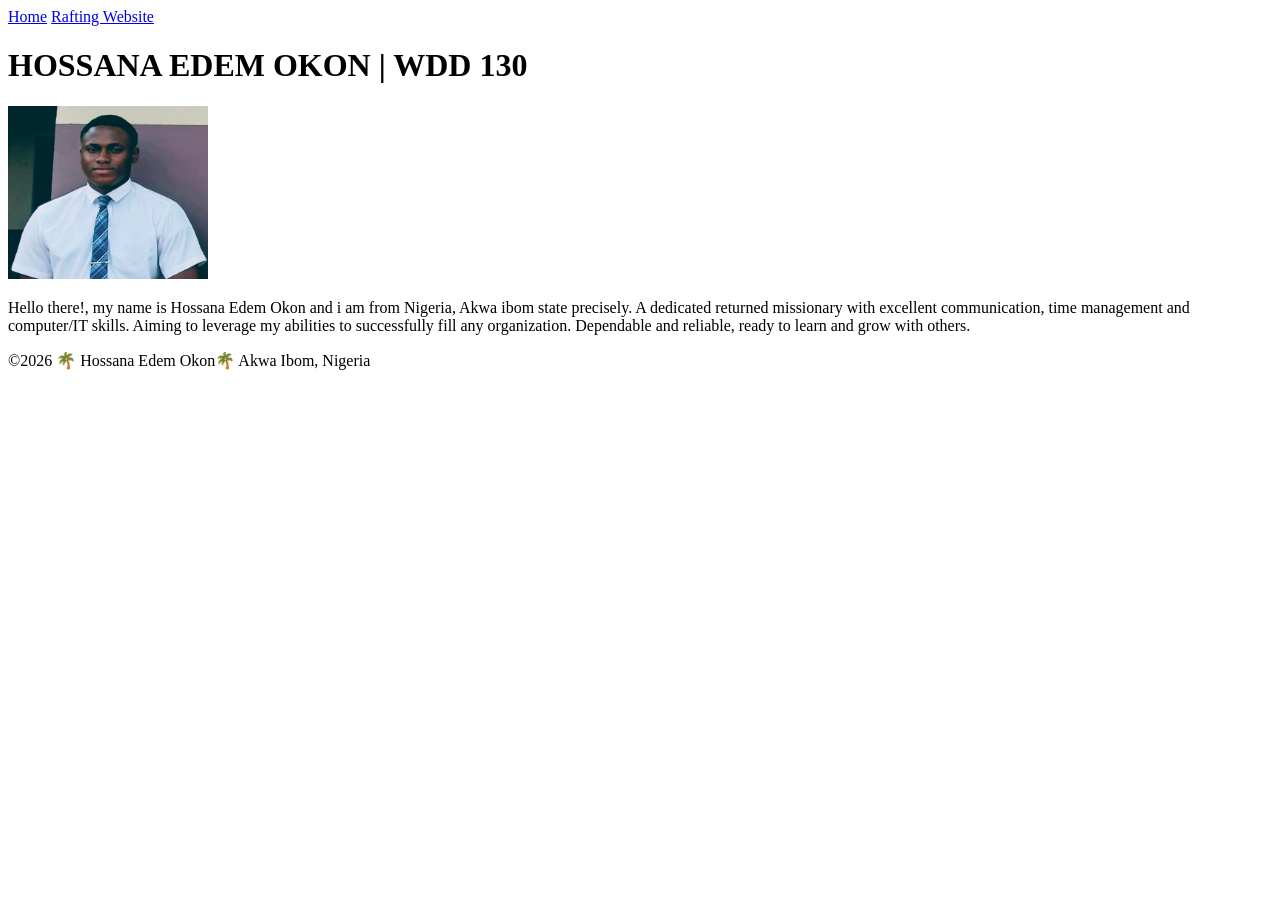
==== index.html @ f8dc6724 "commit" ====
<!DOCTYPE html>
<html lang="en">

<head>
    <meta charset="UTF-8">
    <meta name="viewport" content="width=device-width, initial-scale=1.0">
    <title>HOSSANA EDEM OKON | WDD 130</title>
</head>

<body>
    <header>
        <nav>
            <a href="#">Home</a>
            <a href="wwr/">Rafting Website</a>
        </nav>
    </header>
    <main>
        <h1> HOSSANA EDEM OKON | WDD 130</h1>
        <img src="images/profile.jpg" alt="Hossana Edem Okon Profile Picture" width="200">
        <p>Hello there!, my name is Hossana Edem Okon and i am from Nigeria, Akwa ibom state
            precisely.
            A dedicated returned missionary with excellent communication, time
            management and computer/IT skills. Aiming to leverage my abilities to successfully
            fill any organization. Dependable and reliable, ready to learn and
            grow with others.</p>
    </main>
    <footer>
        <p>©2026 🌴 Hossana Edem Okon🌴 Akwa Ibom, Nigeria</p>
    </footer>

</body>

</html>
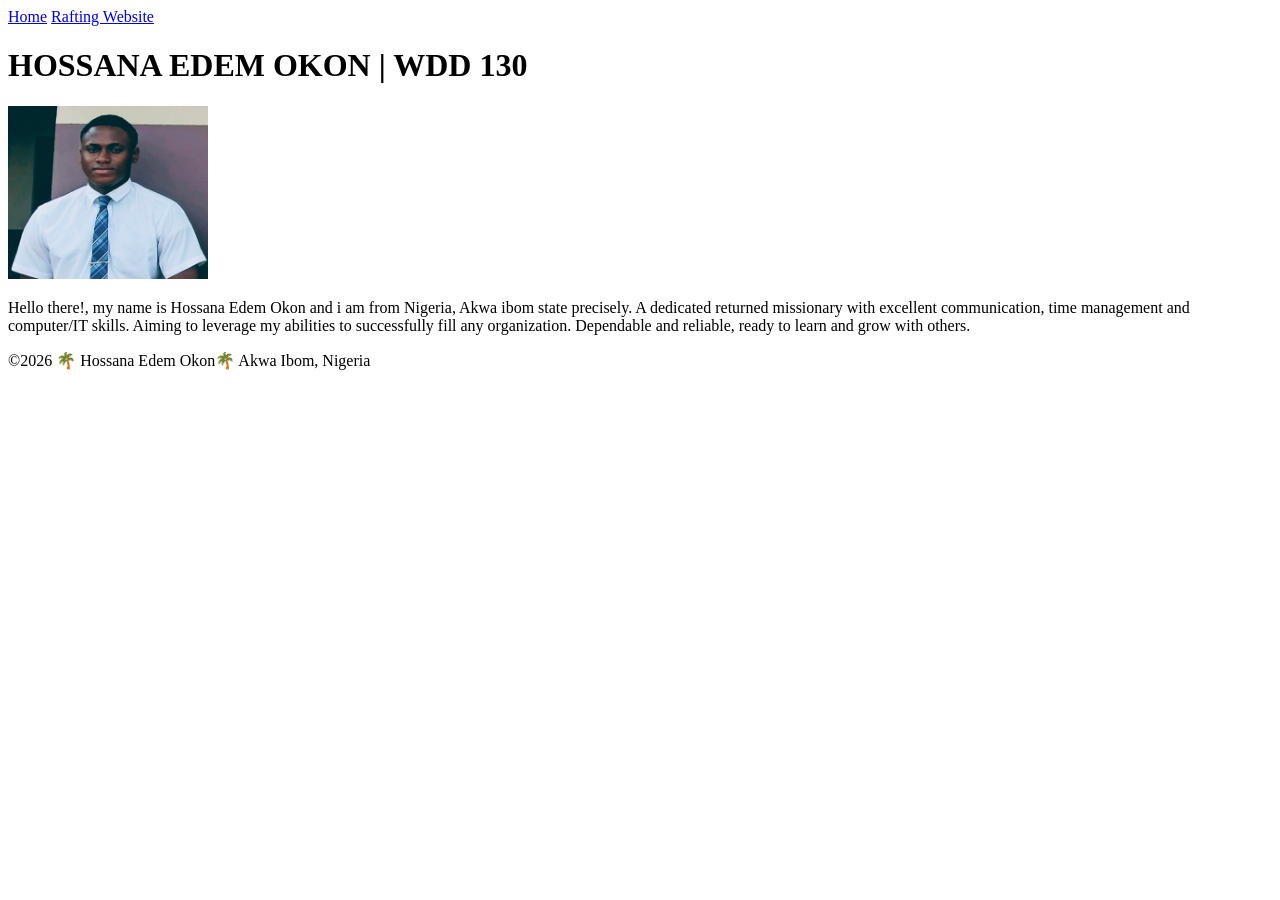
==== commit 908f7946: "commit" ====
--- a/index.html
+++ b/index.html
@@ -2,6 +2,7 @@
 <html lang="en">
 
 <head>
+    <link rel="stylesheet" href="styles/styles.css">
     <meta charset="UTF-8">
     <meta name="viewport" content="width=device-width, initial-scale=1.0">
     <title>HOSSANA EDEM OKON | WDD 130</title>
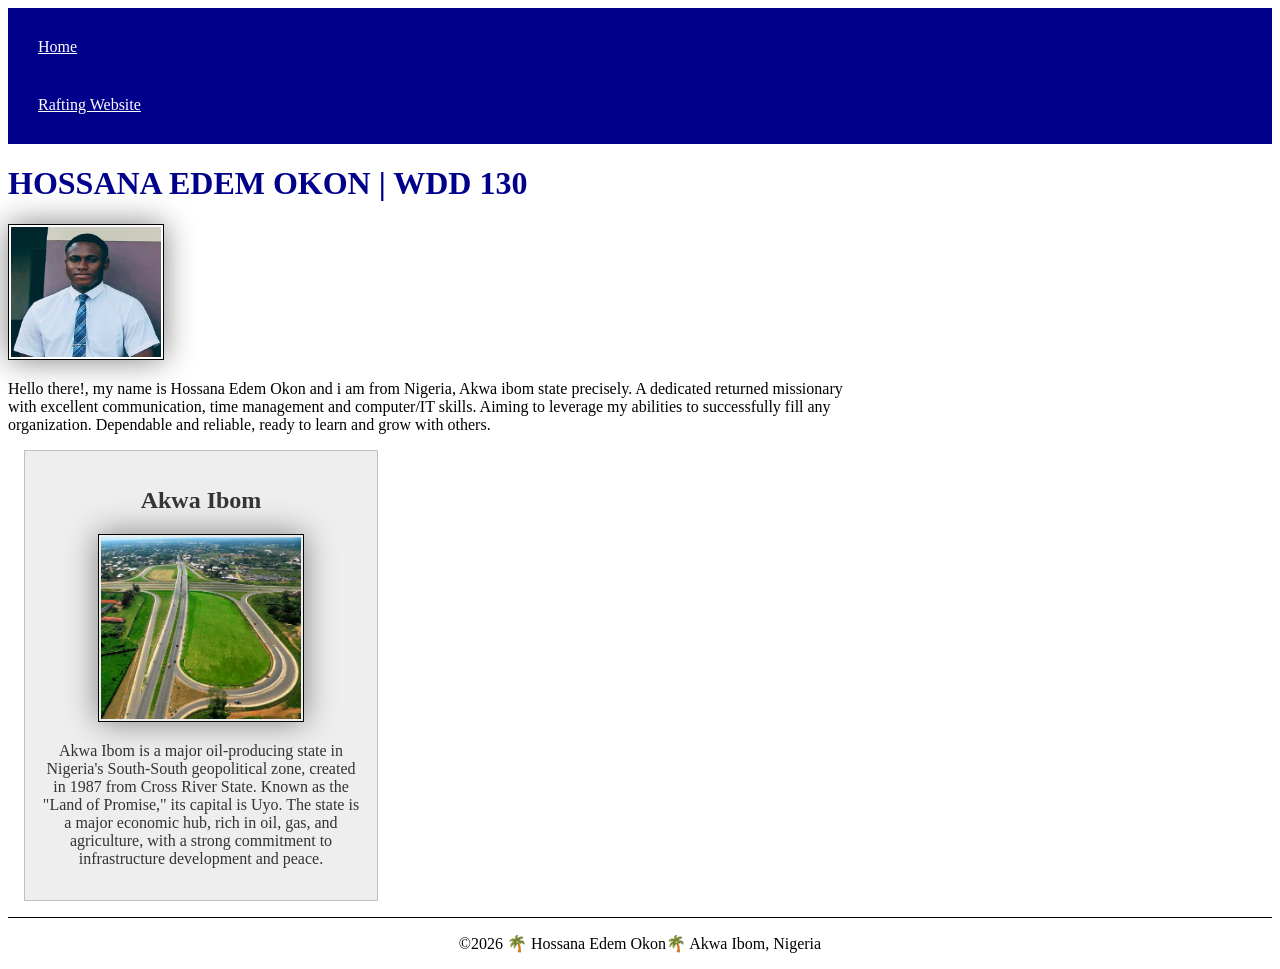
==== commit 817d49ee: "commit" ====
--- a/index.html
+++ b/index.html
@@ -6,6 +6,9 @@
     <meta charset="UTF-8">
     <meta name="viewport" content="width=device-width, initial-scale=1.0">
     <title>HOSSANA EDEM OKON | WDD 130</title>
+    <meta name="description"
+      content="Describe your home page here using keywords like your name, the course, the purpose of the page.">
+    <meta name="author" content="Hossana Edem Okon">
 </head>
 
 <body>
@@ -25,6 +28,17 @@
             fill any organization. Dependable and reliable, ready to learn and
             grow with others.</p>
     </main>
+    <aside>
+        <h2> Akwa Ibom</h2>
+        <img src="images/Akwa ibom.jpg" alt="Akwa Ibom view">
+        <p>Akwa Ibom is a major oil-producing state in Nigeria's South-South geopolitical zone,
+            created in 1987
+            from Cross River State. Known as the "Land of Promise," its capital is Uyo. The state is
+            a major
+            economic hub, rich in oil, gas, and agriculture, with a strong commitment to
+            infrastructure
+            development and peace. </p>
+    </aside>
     <footer>
         <p>©2026 🌴 Hossana Edem Okon🌴 Akwa Ibom, Nigeria</p>
     </footer>
--- a/styles/styles.css
+++ b/styles/styles.css
@@ -0,0 +1,57 @@
+nav {
+    background-color: darkblue;
+    padding: 10px;
+}
+
+nav a {
+    color: white;
+    display: block;
+    padding: 20px;
+}
+
+h1 {
+    color: darkblue;
+}
+
+img {
+    width: 150px;
+    height: auto;
+    border: 1px solid black;
+    padding: 2px;
+    box-shadow: 0 0 30px gray;
+}
+
+main {
+    max-width: 840px;
+}
+
+aside {
+    width: 20rem;
+    margin: 1rem;
+    border: 1px solid rgb(0 0 0 / 0.2);
+    /* 1 */
+    padding: 1rem;
+    background-color: #eee;
+    color: #333;
+    text-align: center;
+}
+
+aside img {
+    width: 200px;
+    height: auto;
+}
+
+main img {
+    width: 150px;
+    height: auto;
+}
+
+p {
+    padding: 0px;
+}
+
+footer {
+    margin-top: 15px;
+    border-top: 1px solid #000;
+    text-align: center;
+}
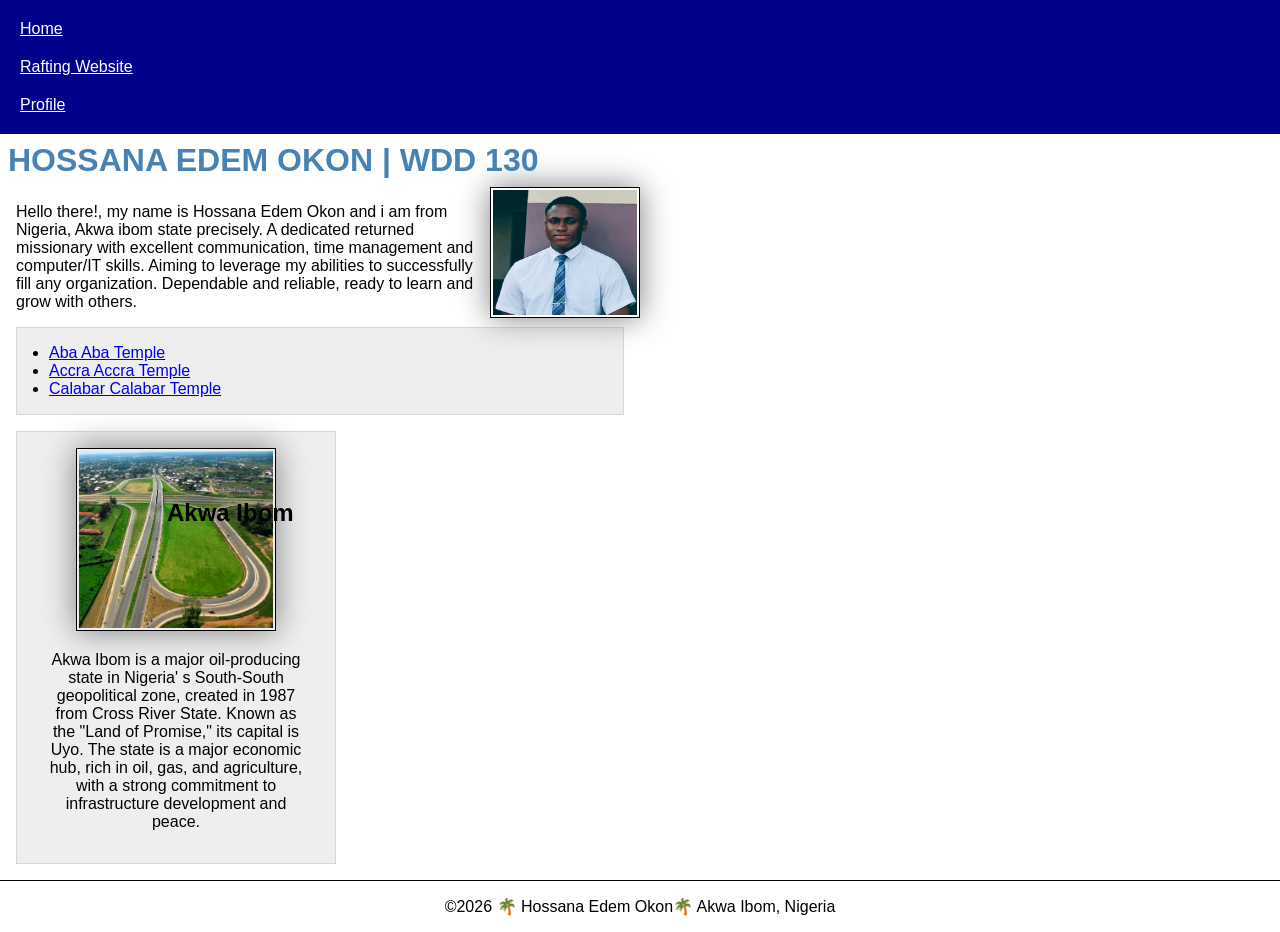
==== commit 0cd32da5: "commit" ====
--- a/index.html
+++ b/index.html
@@ -1,3 +1,4 @@
+<!-- 18 May 2026-->
 <!DOCTYPE html>
 <html lang="en">
 
@@ -9,6 +10,9 @@
     <meta name="description"
       content="Describe your home page here using keywords like your name, the course, the purpose of the page.">
     <meta name="author" content="Hossana Edem Okon">
+    <link rel="preconnect" href="https://fonts.googleapis.com">
+    <link rel="preconnect" href="https://fonts.gstatic.com" crossorigin>
+    <link href="https://fonts.googleapis.com/css2?family==Roboto&display=swap" rel="stylesheet">
 </head>
 
 <body>
@@ -16,6 +20,7 @@
         <nav>
             <a href="#">Home</a>
             <a href="wwr/">Rafting Website</a>
+            <a href="https://www.linkedin.com/in/hossana-okon-4aba1229a/"> Profile</a>
         </nav>
     </header>
     <main>
@@ -27,17 +32,29 @@
             management and computer/IT skills. Aiming to leverage my abilities to successfully
             fill any organization. Dependable and reliable, ready to learn and
             grow with others.</p>
+        <ul class="box indent">
+            <li><a href="https://www.churchofjesuschrist.org/temples/details/aba-nigeria-temple?lang=eng" ''''''
+                  target="_blank">Aba
+                    Aba Temple</a> </li>
+
+            <li><a href="https://www.churchofjesuschrist.org/temples/details/accra-ghana-temple?lang=eng" ''''''
+                  target="_blank">Accra
+                    Accra Temple</a> </li>
+
+            <li><a href="https://www.churchofjesuschrist.org/temples/details/calabar-nigeria-temple?lang=eng" ''''''
+                  target="_blank">Calabar
+                    Calabar Temple</a> </li>
+        </ul>
+        </ul>
     </main>
-    <aside>
+    <aside class="box">
         <h2> Akwa Ibom</h2>
-        <img src="images/Akwa ibom.jpg" alt="Akwa Ibom view">
-        <p>Akwa Ibom is a major oil-producing state in Nigeria's South-South geopolitical zone,
-            created in 1987
-            from Cross River State. Known as the "Land of Promise," its capital is Uyo. The state is
-            a major
-            economic hub, rich in oil, gas, and agriculture, with a strong commitment to
-            infrastructure
-            development and peace. </p>
+        <img src="images/akwa-ibom.jpg" alt="Akwa Ibom view">
+        <p>Akwa Ibom is a major oil-producing state in Nigeria' s South-South geopolitical zone,
+            created in 1987 from Cross River State. Known as the "Land of Promise," its
+            capital is Uyo. The state is a major economic hub, rich in oil, gas, and
+            agriculture, with a strong commitment to infrastructure development and peace.
+        </p>
     </aside>
     <footer>
         <p>©2026 🌴 Hossana Edem Okon🌴 Akwa Ibom, Nigeria</p>
--- a/styles/styles.css
+++ b/styles/styles.css
@@ -1,3 +1,14 @@
+* {
+    margin: 0;
+    padding: 0;
+    box-sizing: border-box;
+}
+
+body {
+    font-size: 16px;
+    font-family: Roboto, Arial, sans-serif;
+}
+
 nav {
     background-color: darkblue;
     padding: 10px;
@@ -6,23 +17,30 @@
 nav a {
     color: white;
     display: block;
-    padding: 20px;
+    padding: 10px;
 }
 
 h1 {
-    color: darkblue;
+    color: steelblue;
+    padding: .5rem;
 }
 
-img {
+main {
+    max-width: 640px;
+}
+
+main img {
     width: 150px;
     height: auto;
     border: 1px solid black;
     padding: 2px;
     box-shadow: 0 0 30px gray;
+    float: right;
+    margin: 0 0 1rem 1rem;
 }
 
-main {
-    max-width: 840px;
+p {
+    margin: 1rem;
 }
 
 aside {
@@ -34,6 +52,7 @@
     background-color: #eee;
     color: #333;
     text-align: center;
+    position: relative;
 }
 
 aside img {
@@ -41,9 +60,18 @@
     height: auto;
 }
 
-main img {
+aside h2 {
+    position: absolute;
+    top: 67px;
+    left: 150px;
+}
+
+img {
     width: 150px;
     height: auto;
+    border: 1px solid black;
+    padding: 2px;
+    box-shadow: 0 0 30px gray;
 }
 
 p {
@@ -54,4 +82,18 @@
     margin-top: 15px;
     border-top: 1px solid #000;
     text-align: center;
+}
+
+/* Class Selectors */
+.box {
+    margin: 1rem;
+    border: 1px solid rgb(0, 0, 0, .1);
+    padding: 1rem;
+    background-color: #eee;
+    color: #000;
+
+}
+
+.indent {
+    padding-left: 2rem;
 }
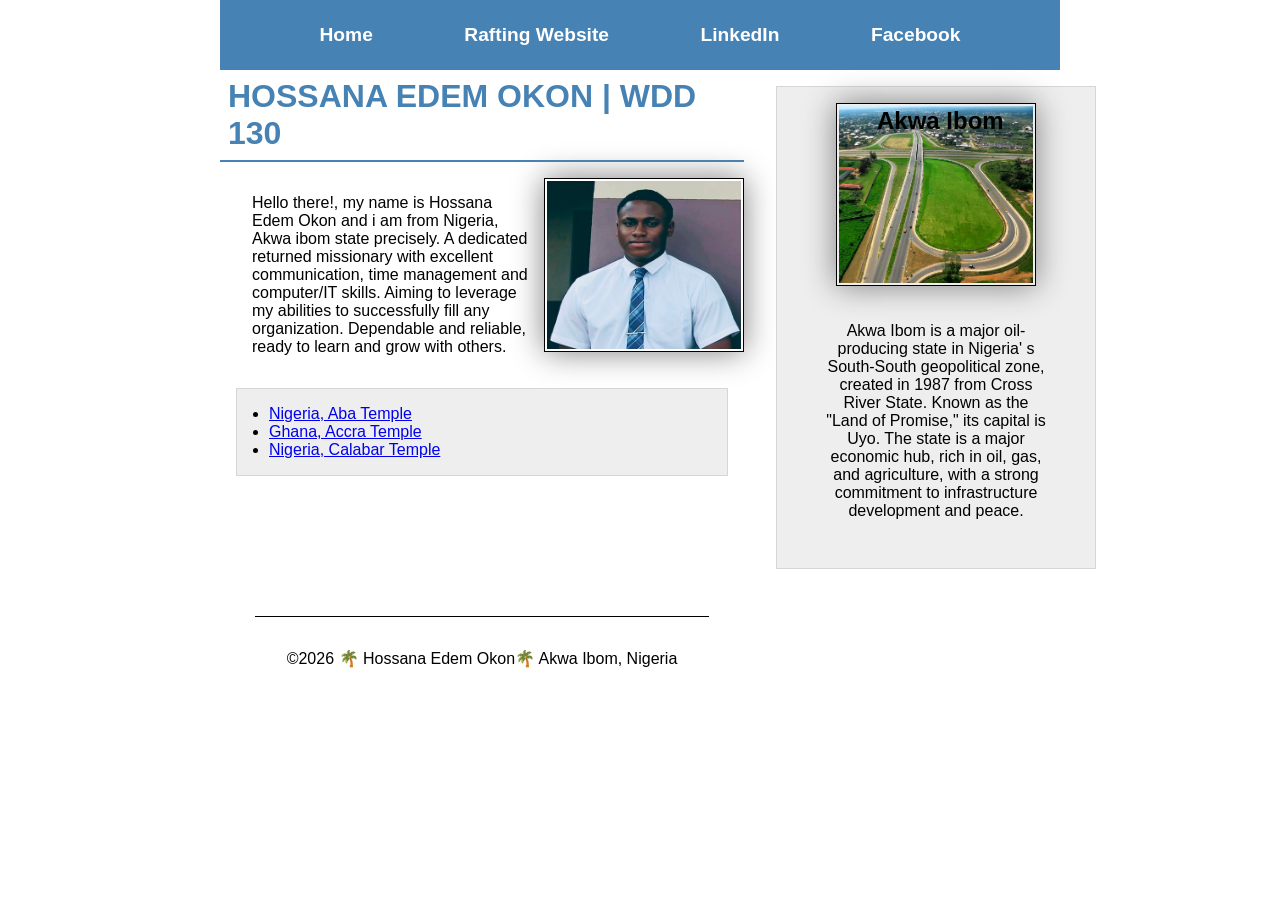
==== commit 6090934d: "commit" ====
--- a/index.html
+++ b/index.html
@@ -20,9 +20,11 @@
         <nav>
             <a href="#">Home</a>
             <a href="wwr/">Rafting Website</a>
-            <a href="https://www.linkedin.com/in/hossana-okon-4aba1229a/"> Profile</a>
+            <a href="https://www.linkedin.com/in/hossana-okon-4aba1229a">LinkedIn</a>
+            <a href="https://www.facebook.com/share/1GyRyoBe5f/">Facebook</a>
         </nav>
     </header>
+<div class="grid">
     <main>
         <h1> HOSSANA EDEM OKON | WDD 130</h1>
         <img src="images/profile.jpg" alt="Hossana Edem Okon Profile Picture" width="200">
@@ -34,15 +36,15 @@
             grow with others.</p>
         <ul class="box indent">
             <li><a href="https://www.churchofjesuschrist.org/temples/details/aba-nigeria-temple?lang=eng" ''''''
-                  target="_blank">Aba
+                  target="_blank">Nigeria,
                     Aba Temple</a> </li>
 
             <li><a href="https://www.churchofjesuschrist.org/temples/details/accra-ghana-temple?lang=eng" ''''''
-                  target="_blank">Accra
+                  target="_blank">Ghana,
                     Accra Temple</a> </li>
 
             <li><a href="https://www.churchofjesuschrist.org/temples/details/calabar-nigeria-temple?lang=eng" ''''''
-                  target="_blank">Calabar
+                  target="_blank">Nigeria,
                     Calabar Temple</a> </li>
         </ul>
         </ul>
--- a/styles/styles.css
+++ b/styles/styles.css
@@ -4,46 +4,53 @@
     box-sizing: border-box;
 }
 
-body {
-    font-size: 16px;
-    font-family: Roboto, Arial, sans-serif;
-}
-
 nav {
-    background-color: darkblue;
-    padding: 10px;
+    background-color: steelblue;
+    padding: 1rem;
+    display: flex;
+    justify-content: space-evenly;
+    align-items: center;
 }
 
 nav a {
-    color: white;
     display: block;
-    padding: 10px;
+    padding: 0.5rem;
+    text-decoration: none;
+    font-size: 1.2rem;
+    font-weight: 700;
+    color:#fff;
 }
 
-h1 {
-    color: steelblue;
-    padding: .5rem;
+header, .grid, footer {
+    max-width: 840px;
+    margin: 0 auto;
+}
+
+.grid {
+    display: grid;
+    grid-template-columns: 1fr 300px;
+    gap: 1rem;
+    align-items: start;
 }
 
 main {
-    max-width: 640px;
+    grid-column: 1/2;
 }
 
 main img {
-    width: 150px;
+    width: 200px;
     height: auto;
     border: 1px solid black;
+    height: auto;
     padding: 2px;
     box-shadow: 0 0 30px gray;
     float: right;
     margin: 0 0 1rem 1rem;
 }
 
-p {
-    margin: 1rem;
-}
-
 aside {
+    grid-column: 2/3;
+    grid-row: 1/2;
     width: 20rem;
     margin: 1rem;
     border: 1px solid rgb(0 0 0 / 0.2);
@@ -60,10 +67,31 @@
     height: auto;
 }
 
+
+h1 {
+    border-bottom: 2px solid steelblue;
+    color: steelblue;
+    margin-bottom: 1rem;
+    padding: .5rem;
+}
+
+
+p {
+    padding: 1rem;
+    margin: 1rem;
+}
+
+
+body {
+    font-size: 16px;
+    font-family: Roboto, Arial, sans-serif;
+}
+
+
 aside h2 {
     position: absolute;
-    top: 67px;
-    left: 150px;
+    top: 20px;
+    left: 100px;
 }
 
 img {
@@ -75,8 +103,10 @@
 }
 
 p {
-    padding: 0px;
+    padding: 1rem;
+    margin: 1rem;
 }
+
 
 footer {
     margin-top: 15px;
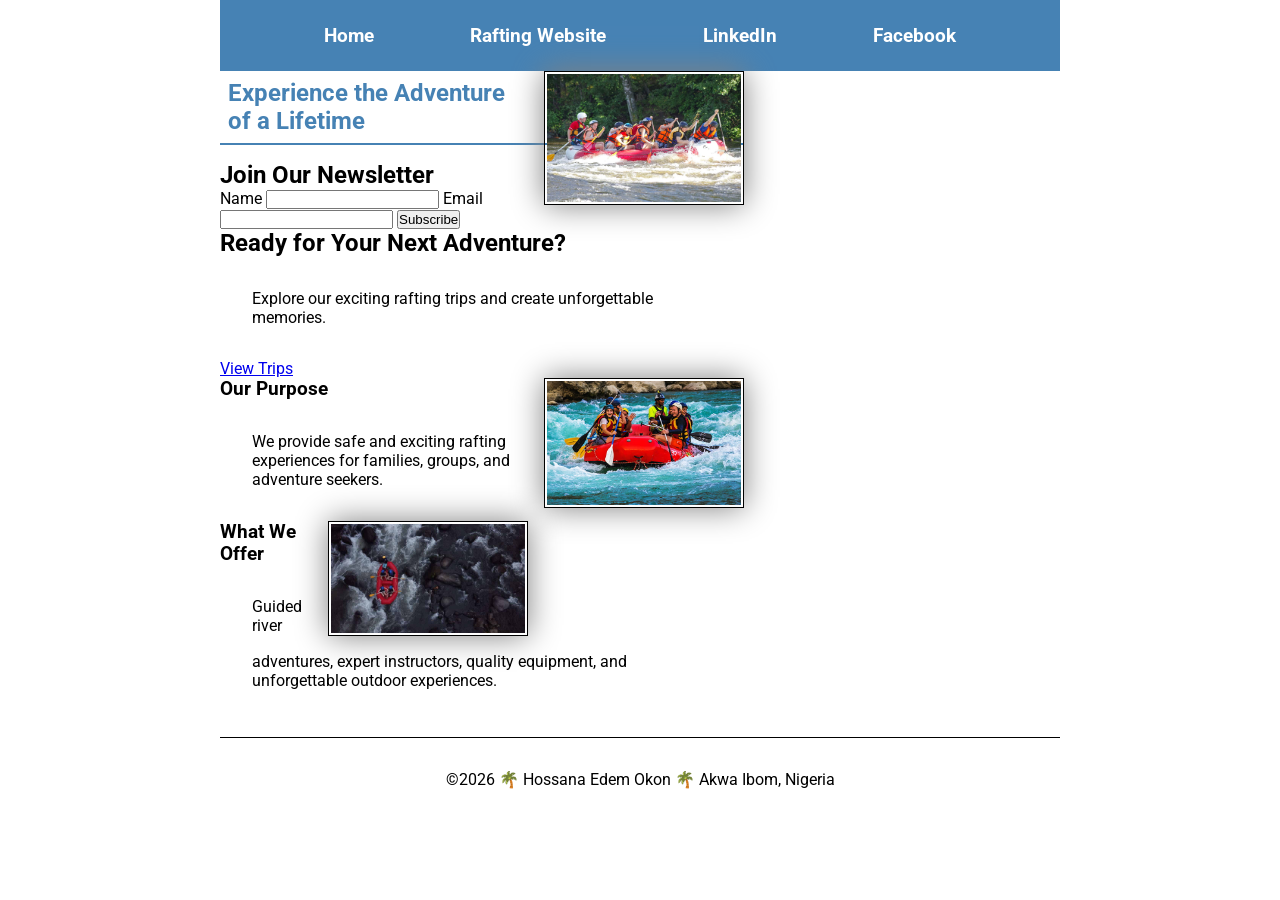
==== commit 25995805: "commit" ====
--- a/index.html
+++ b/index.html
@@ -1,21 +1,26 @@
-<!-- 18 May 2026-->
+<!-- 18 May 2026 -->
 <!DOCTYPE html>
 <html lang="en">
 
 <head>
-    <link rel="stylesheet" href="styles/styles.css">
     <meta charset="UTF-8">
     <meta name="viewport" content="width=device-width, initial-scale=1.0">
+
     <title>HOSSANA EDEM OKON | WDD 130</title>
+
     <meta name="description"
-      content="Describe your home page here using keywords like your name, the course, the purpose of the page.">
+      content="Describe your home page here using keywords like your name, the course, and the purpose of the page.">
     <meta name="author" content="Hossana Edem Okon">
+
+    <link rel="stylesheet" href="styles/styles.css">
+
     <link rel="preconnect" href="https://fonts.googleapis.com">
     <link rel="preconnect" href="https://fonts.gstatic.com" crossorigin>
-    <link href="https://fonts.googleapis.com/css2?family==Roboto&display=swap" rel="stylesheet">
+    <link href="https://fonts.googleapis.com/css2?family=Roboto&display=swap" rel="stylesheet">
 </head>
 
 <body>
+
     <header>
         <nav>
             <a href="#">Home</a>
@@ -24,42 +29,68 @@
             <a href="https://www.facebook.com/share/1GyRyoBe5f/">Facebook</a>
         </nav>
     </header>
-<div class="grid">
-    <main>
-        <h1> HOSSANA EDEM OKON | WDD 130</h1>
-        <img src="images/profile.jpg" alt="Hossana Edem Okon Profile Picture" width="200">
-        <p>Hello there!, my name is Hossana Edem Okon and i am from Nigeria, Akwa ibom state
-            precisely.
-            A dedicated returned missionary with excellent communication, time
-            management and computer/IT skills. Aiming to leverage my abilities to successfully
-            fill any organization. Dependable and reliable, ready to learn and
-            grow with others.</p>
-        <ul class="box indent">
-            <li><a href="https://www.churchofjesuschrist.org/temples/details/aba-nigeria-temple?lang=eng" ''''''
-                  target="_blank">Nigeria,
-                    Aba Temple</a> </li>
 
-            <li><a href="https://www.churchofjesuschrist.org/temples/details/accra-ghana-temple?lang=eng" ''''''
-                  target="_blank">Ghana,
-                    Accra Temple</a> </li>
+    <div class="grid">
 
-            <li><a href="https://www.churchofjesuschrist.org/temples/details/calabar-nigeria-temple?lang=eng" ''''''
-                  target="_blank">Nigeria,
-                    Calabar Temple</a> </li>
-        </ul>
-        </ul>
-    </main>
-    <aside class="box">
-        <h2> Akwa Ibom</h2>
-        <img src="images/akwa-ibom.jpg" alt="Akwa Ibom view">
-        <p>Akwa Ibom is a major oil-producing state in Nigeria' s South-South geopolitical zone,
-            created in 1987 from Cross River State. Known as the "Land of Promise," its
-            capital is Uyo. The state is a major economic hub, rich in oil, gas, and
-            agriculture, with a strong commitment to infrastructure development and peace.
-        </p>
-    </aside>
+        <main>
+
+            <!-- Hero Section -->
+            <section class="hero-home">
+                <img src="wwr/images/rafting_big.jpg" alt="White Water Rafting Adventure">
+                <h1>Experience the Adventure of a Lifetime</h1>
+            </section>
+
+            <!-- Newsletter -->
+            <section class="newsletter">
+                <h2>Join Our Newsletter</h2>
+
+                <form>
+                    <label for="name">Name</label>
+                    <input type="text" id="name" name="name" required>
+
+                    <label for="email">Email</label>
+                    <input type="email" id="email" name="email" required>
+
+                    <button type="submit">Subscribe</button>
+                </form>
+            </section>
+
+            <!-- Call to Action -->
+            <section class="cta">
+                <h2>Ready for Your Next Adventure?</h2>
+                <p>Explore our exciting rafting trips and create unforgettable memories.</p>
+                <a href="trips.html" class="btn">View Trips</a>
+            </section>
+
+            <!-- Grid Content -->
+            <section class="home-grid">
+
+                <div class="grid-item">
+                    <img src="wwr/images/raftinghappyclient.jpg" alt="Family rafting trip">
+                    <h3>Our Purpose</h3>
+                    <p>
+                        We provide safe and exciting rafting experiences for families,
+                        groups, and adventure seekers.
+                    </p>
+                </div>
+
+                <div class="grid-item">
+                    <img src="wwr/images/new_history.jpg" alt="Professional rafting guide">
+                    <h3>What We Offer</h3>
+                    <p>
+                        Guided river adventures, expert instructors, quality equipment,
+                        and unforgettable outdoor experiences.
+                    </p>
+                </div>
+
+            </section>
+
+        </main>
+
+    </div> <!-- End .grid -->
+
     <footer>
-        <p>©2026 🌴 Hossana Edem Okon🌴 Akwa Ibom, Nigeria</p>
+        <p>©2026 🌴 Hossana Edem Okon 🌴 Akwa Ibom, Nigeria</p>
     </footer>
 
 </body>
